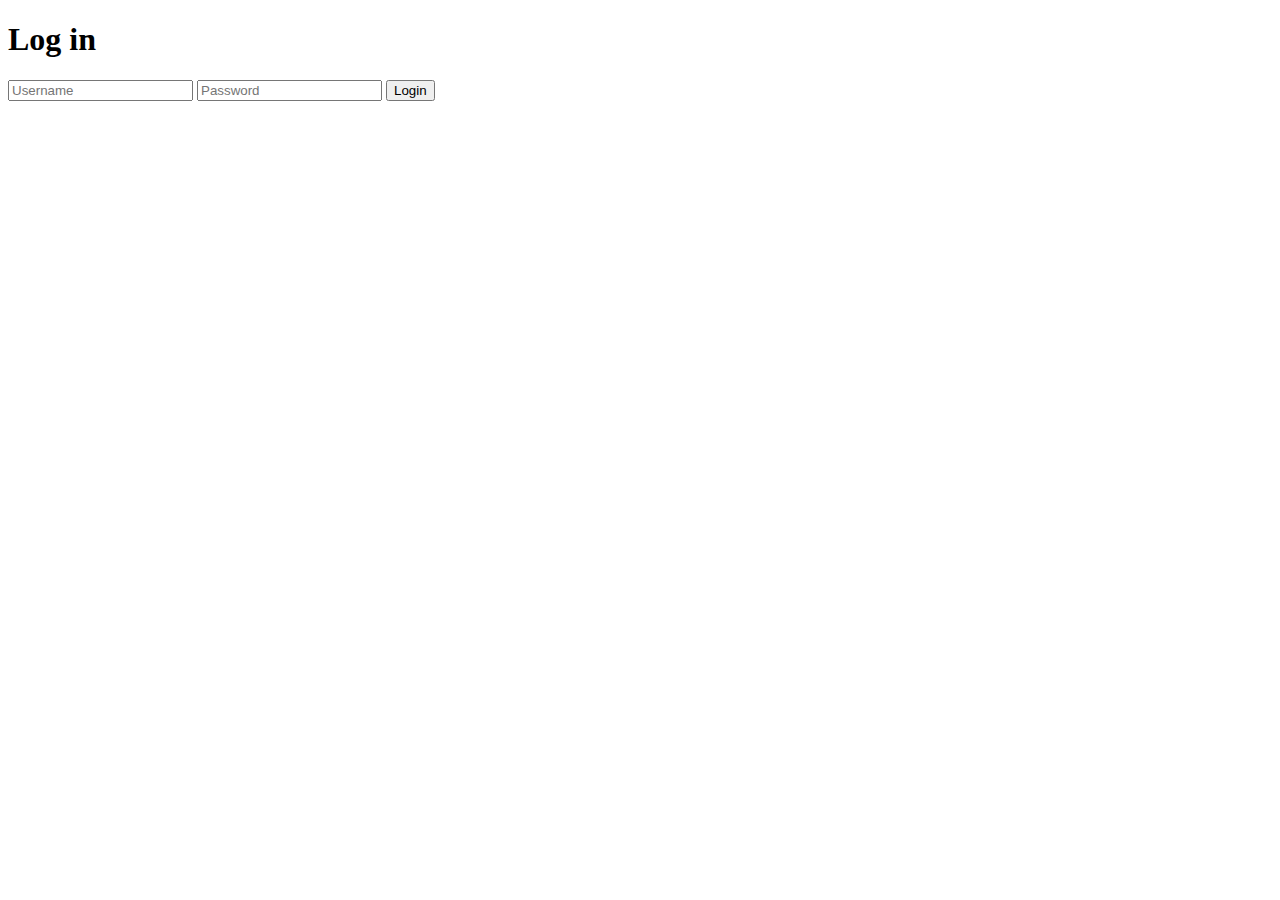
==== app/public/index.html @ 95a1b962 "created form in index.html, created login.php" ====
<!DOCTYPE html>
<html lang="en">
<head>
    <meta charset="UTF-8">
    <meta name="viewport" content="width=device-width, initial-scale=1.0">
    <title>Case 6 - Login</title>
</head>
<body>
    <div class="login-container">
   
        <h1>Log in</h1>

    <form action="login.php" method="post">

        <input type="text" name="username" placeholder="Username" required>
        <input type="password" name="password" placeholder="Password" required>
        <button type="submit">Login</button>

    </form>

</div>
</body>
</html>
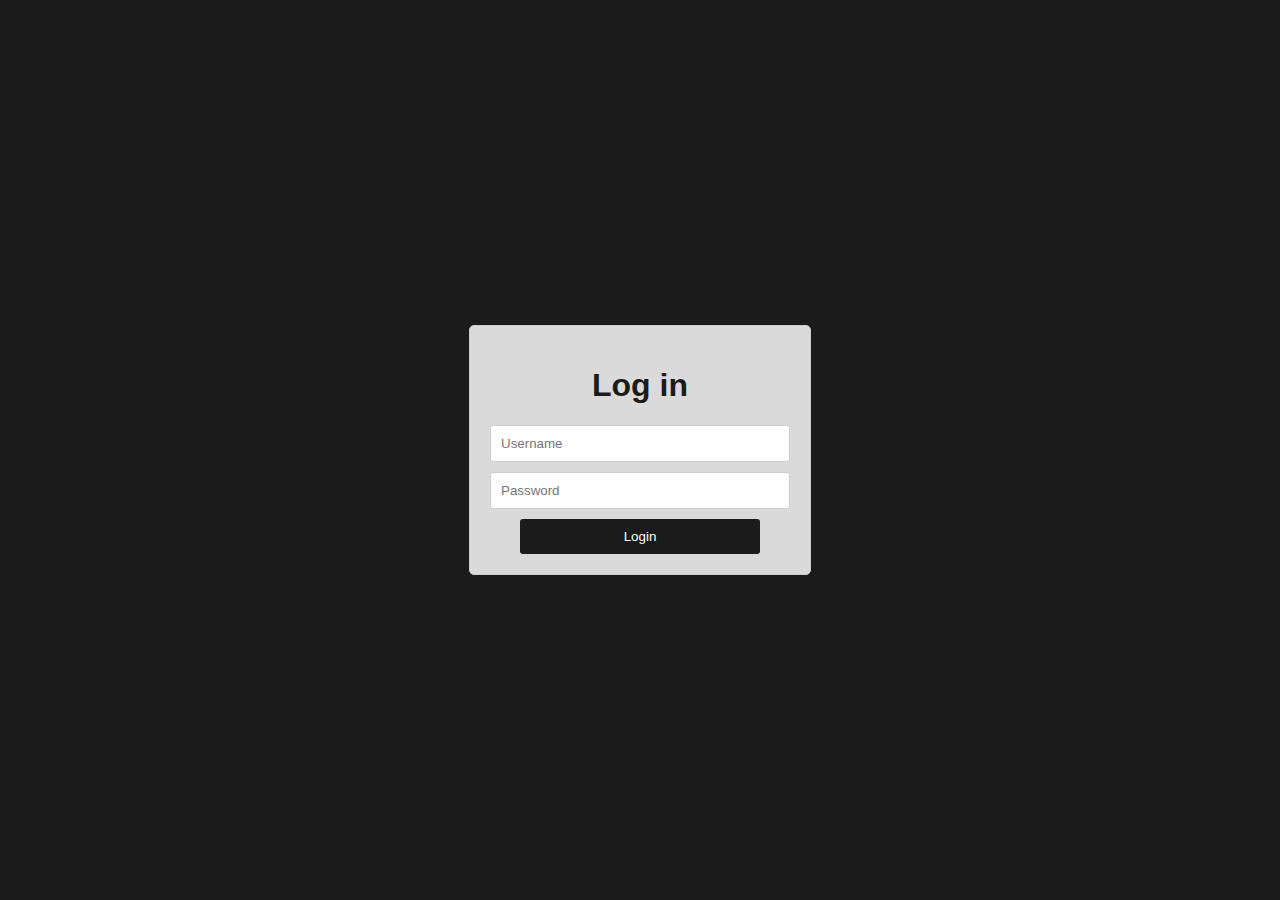
==== commit d31e7d75: "Created style folder and login.css, added styling to login form" ====
--- a/app/public/index.html
+++ b/app/public/index.html
@@ -4,6 +4,7 @@
     <meta charset="UTF-8">
     <meta name="viewport" content="width=device-width, initial-scale=1.0">
     <title>Case 6 - Login</title>
+    <link rel="stylesheet" href="style/login.css">
 </head>
 <body>
     <div class="login-container">
@@ -12,9 +13,9 @@
 
     <form action="login.php" method="post">
 
-        <input type="text" name="username" placeholder="Username" required>
-        <input type="password" name="password" placeholder="Password" required>
-        <button type="submit">Login</button>
+        <input class="input-field" type="text" name="username" placeholder="Username" required>
+        <input class="input-field" type="password" name="password" placeholder="Password" required>
+        <button class="submit-btn" type="submit">Login</button>
 
     </form>
 
--- a/app/public/style/login.css
+++ b/app/public/style/login.css
@@ -0,0 +1,53 @@
+.login-container {
+    background-color:rgb(218, 218, 218) ;
+    width: 300px;
+    margin: 0 auto;
+    padding: 20px;
+    border: 1px solid #ccc;
+    border-radius: 5px;
+font-family: 'Gill Sans', 'Gill Sans MT', Calibri, 'Trebuchet MS', sans-serif;
+   
+}
+
+.input-field{
+    margin-bottom: 10px;
+    padding: 10px;
+    border: 1px solid #ccc;
+    border-radius: 3px;
+}
+
+.submit-btn{
+    padding: 10px;
+    border: none;
+    border-radius: 3px;
+    background-color: #1b1b1b;
+    color: #fff;
+    cursor: pointer;
+    margin-left: 10%;
+    margin-right: 10%;
+}
+
+.submit-btn:hover{
+    background-color: rgb(90, 223, 106);
+    transition: 0.3s;
+}
+
+h1 {
+    text-align: center;
+    color: #1b1b1b;;
+}
+
+form {
+    display: flex;
+        flex-direction: column;
+}
+
+body {
+    display: flex;
+    justify-content: center;
+    align-items: center;
+    height: 100vh;
+    margin: 0;
+    background-color:  #1b1b1b;
+}
+
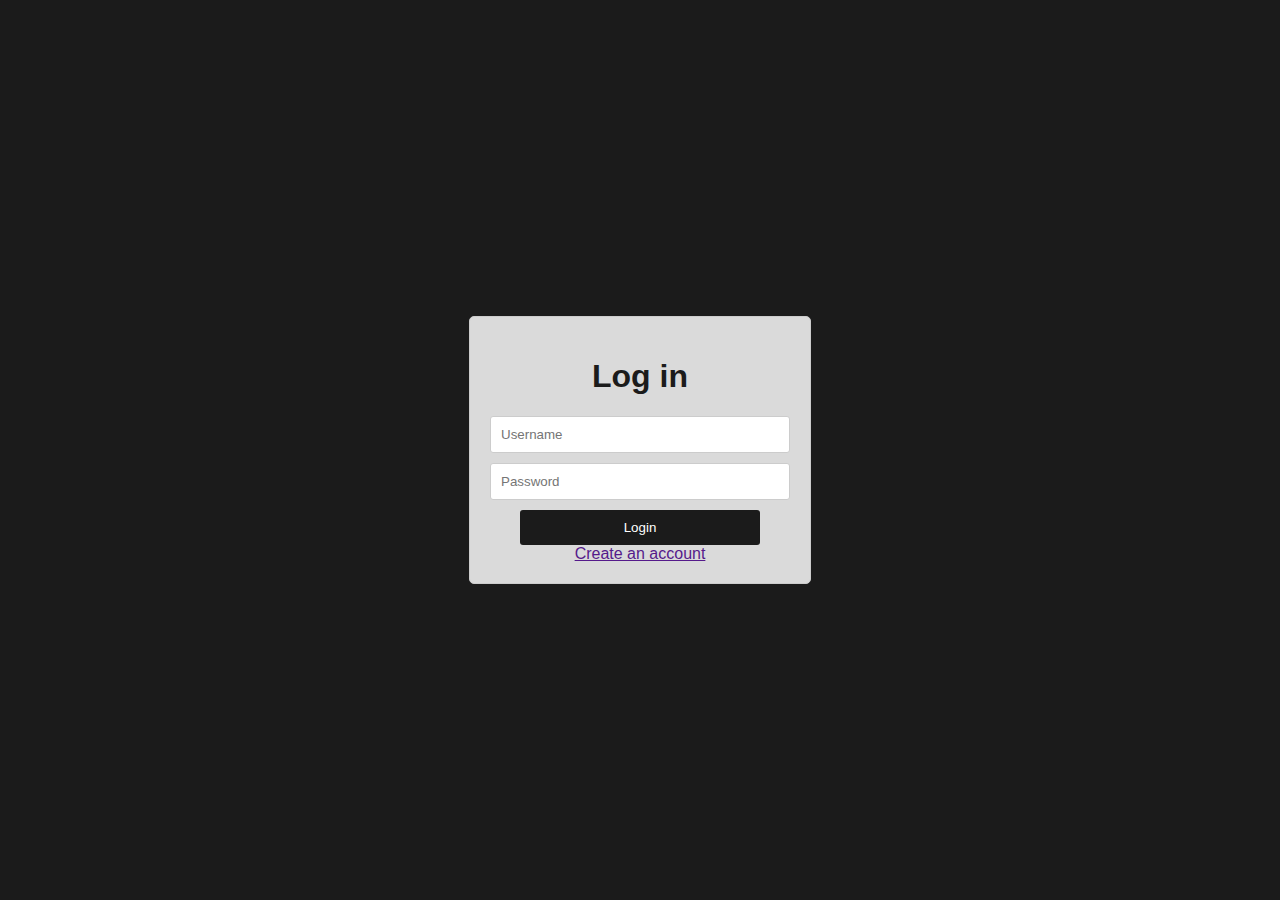
==== commit d75a02b7: "Created home.css, created login-error.css and register.html. Added style to failed login and home.ph" ====
--- a/app/public/index.html
+++ b/app/public/index.html
@@ -1,24 +1,27 @@
-<!DOCTYPE html>
-<html lang="en">
-<head>
-    <meta charset="UTF-8">
-    <meta name="viewport" content="width=device-width, initial-scale=1.0">
-    <title>Case 6 - Login</title>
-    <link rel="stylesheet" href="style/login.css">
-</head>
-<body>
-    <div class="login-container">
-   
-        <h1>Log in</h1>
+    <!DOCTYPE html>
+    <html lang="en">
+    <head>
+        <meta charset="UTF-8">
+        <meta name="viewport" content="width=device-width, initial-scale=1.0">
+        <title>Case 6 - Login</title>
+        <link rel="stylesheet" href="style/login.css">
+    </head>
+    <body>
+        <div class="login-container">
+    
+            <h1>Log in</h1>
 
-    <form action="login.php" method="post">
+        
 
-        <input class="input-field" type="text" name="username" placeholder="Username" required>
-        <input class="input-field" type="password" name="password" placeholder="Password" required>
-        <button class="submit-btn" type="submit">Login</button>
+        <form action="login.php" method="post">
 
-    </form>
+            <input class="input-field" type="text" name="username" placeholder="Username" required>
+            <input class="input-field" type="password" name="password" placeholder="Password" required>
+            <button class="submit-btn" type="submit">Login</button>
+            <a class="create-account-btn" href="">Create an account</a>
+        </form>
 
-</div>
-</body>
-</html>+    </div>
+    </body>
+    </html>
+    --- a/app/public/style/login.css
+++ b/app/public/style/login.css
@@ -25,12 +25,16 @@
     cursor: pointer;
     margin-left: 10%;
     margin-right: 10%;
+    transition: 0.3s;
 }
 
 .submit-btn:hover{
     background-color: rgb(90, 223, 106);
     transition: 0.3s;
+
 }
+
+
 
 h1 {
     text-align: center;
@@ -51,3 +55,6 @@
     background-color:  #1b1b1b;
 }
 
+.create-account-btn{
+    text-align: center;
+}
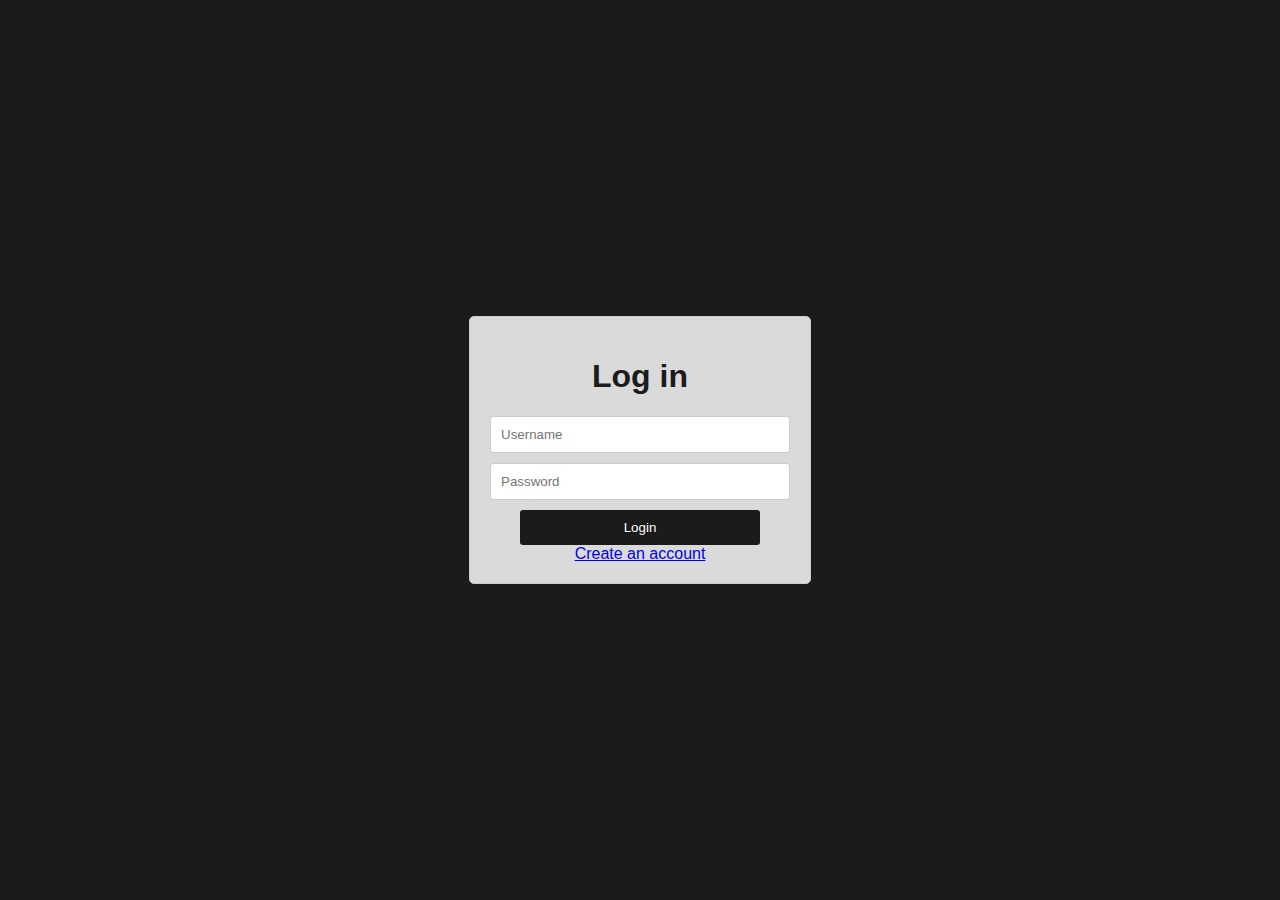
==== commit 4a5f7afe: "Created register.php, added form in register.html" ====
--- a/app/public/index.html
+++ b/app/public/index.html
@@ -18,10 +18,9 @@
             <input class="input-field" type="text" name="username" placeholder="Username" required>
             <input class="input-field" type="password" name="password" placeholder="Password" required>
             <button class="submit-btn" type="submit">Login</button>
-            <a class="create-account-btn" href="">Create an account</a>
+            <a class="create-account-btn" href="register.html">Create an account</a>
         </form>
 
     </div>
     </body>
     </html>
-    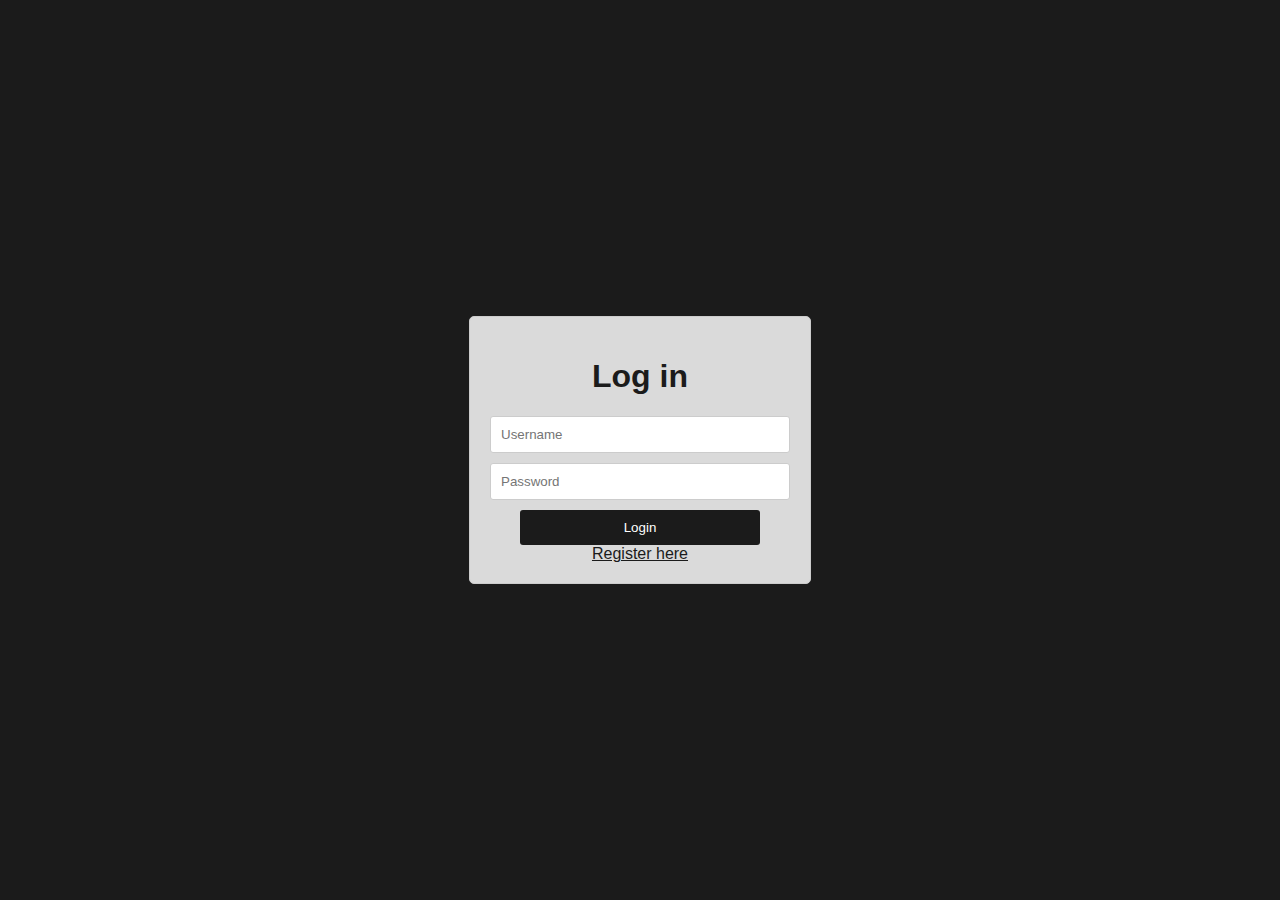
==== commit 6b246c6b: "made it so user have to confirm if they want to delete business, added styling, made sessions to sto" ====
--- a/app/public/index.html
+++ b/app/public/index.html
@@ -11,16 +11,14 @@
     
             <h1>Log in</h1>
 
-        
-
         <form action="login.php" method="post">
 
             <input class="input-field" type="text" name="username" placeholder="Username" required>
             <input class="input-field" type="password" name="password" placeholder="Password" required>
             <button class="submit-btn" type="submit">Login</button>
-            <a class="create-account-btn" href="register.html">Create an account</a>
+            <a class="create-account-btn" href="register.html">Register here</a>
         </form>
 
     </div>
     </body>
-    </html>
+    </html>--- a/app/public/style/login.css
+++ b/app/public/style/login.css
@@ -57,4 +57,5 @@
 
 .create-account-btn{
     text-align: center;
+    color: #1b1b1b;
 }
